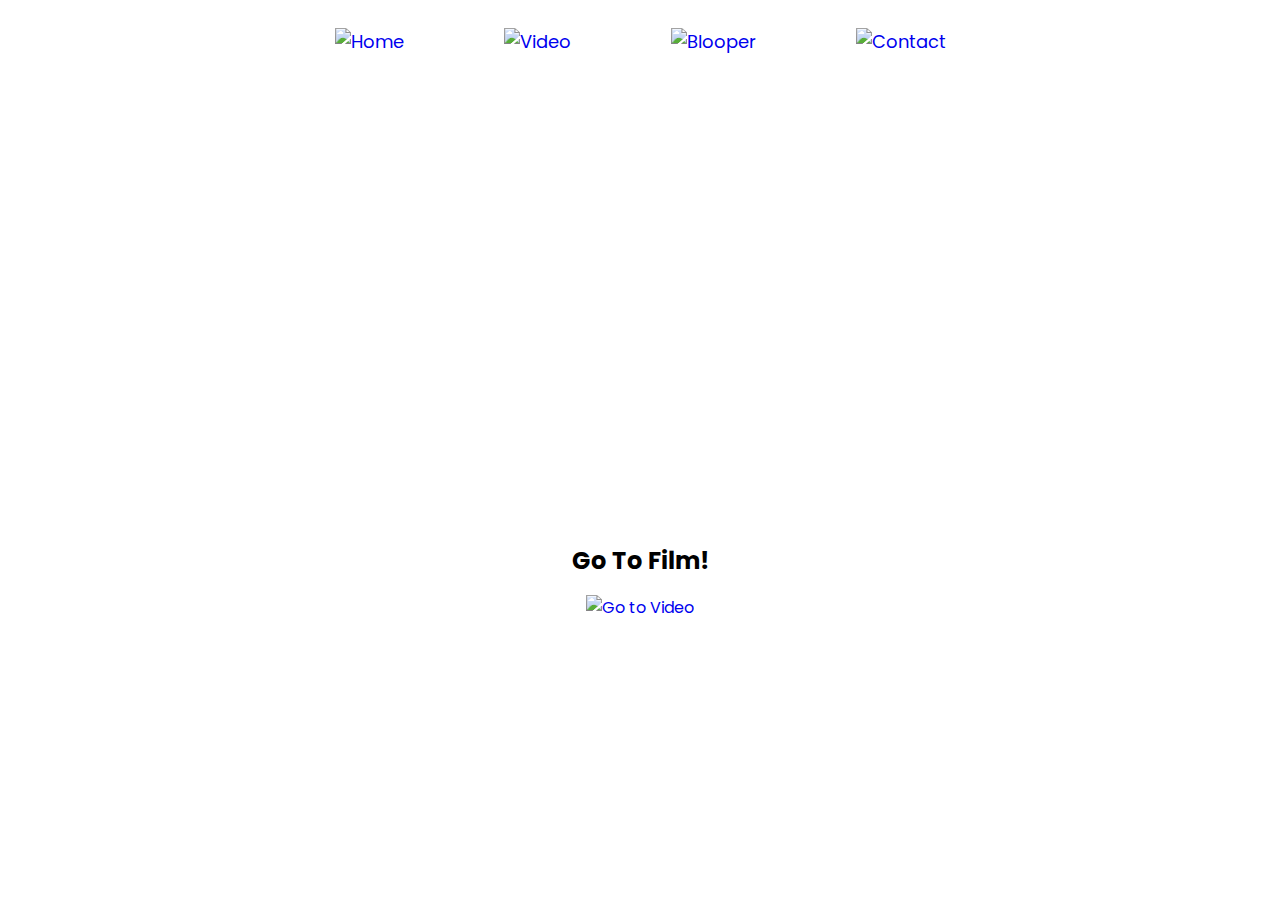
==== index.html @ 386e90a1 "Add files via upload" ====
<!DOCTYPE html>
<html lang="en">
<head>
<meta charset="UTF-8">
<title>Navigation Menu</title>
<link rel="stylesheet" href="style.css">
</head>
<body class="index-page">
    <nav>
        <a href="index.html">
            <img src="media/home.png" alt="Home">
          </a>
          <a href="video.html">
            <img src="media/video-camera.png" alt="Video">
          </a>
          <a href="blooper.html">
              <img src="media/bts.png" alt="Blooper">
            </a>
          <a href="contact.html">
            <img src="media/email.png" alt="Contact">
          </a>
    </nav>
<div id="content">
</div>
<div id="text">
    <h2>Go To Film!</h2>
</div>
<div id="videoButton">
  <a href="video.html">
    <img src="media/film.png" alt="Go to Video">
  </a>
</div>
</body>
</html>
---- style.css ----
/* General Styles and Imports */
@import url('https://fonts.googleapis.com/css2?family=Poppins:wght@700&display=swap');

body {
    font-family: 'Poppins', sans-serif;
    display: flex;
    flex-direction: column;
    align-items: center;
}

/* Navigation Styles */
nav {
    margin: 20px;
    display: flex;
    align-items: center;
    justify-content: center;
}

nav a {
    margin: 0 50px;
    text-decoration: none;
    font-size: 18px;
}

nav img {
    height: 50px; /* Controls the height of images in the navigation bar */
}

/* Content Area Styling */
#content {
    margin-top: 20px;
    width: 80%;
    text-align: center;
}

#text h2{
    position: absolute; /* Position the image absolutely */
    top: 60%; /* Place the top edge of the image at the vertical center */
    left: 50%; /* Place the left edge of the image at the horizontal center */
    transform: translate(-50%, -50%); /* Translate the image back by half of its width and height */    
}
#videoButton img {
    height: 70px; /* Explicitly control the height of the 'film.png' */
    width: auto; /* Maintain the aspect ratio without specifying width */
    display: block; /* Ensure the image is displayed as a block element */
    position: absolute; /* Position the image absolutely */
    top: 70%; /* Place the top edge of the image at the vertical center */
    left: 50%; /* Place the left edge of the image at the horizontal center */
    transform: translate(-50%, -50%); /* Translate the image back by half of its width and height */
}

/* Video Container Styles */
.video-container {
    position: relative;
    display: flex;
    justify-content: center; /* Center the video within the container */
    align-items: center;
    margin-top: 20px;
    width: 100%;
    max-width: 1000px; /* Adjust this width based on total width needed for video + buttons */
}

.video-container video {
    width: 100%; /* Use full width of the container */
    max-width: 1000px; /* Limit video width */
    height: auto; /* Allow the height to adjust accordingly */
}

/* Button Styles */
.video-container img {
    position: absolute;
    padding: 0; /* Remove padding */
    cursor: pointer;
    width: 50px; /* Set the width to match the navigation images */
    height: auto; /* Maintain aspect ratio */
}

/* Restart Button Styling */

/* Restart Button Styling */
#restartButton {
    display: none; /* Ensure the restart button is visible */
    position: fixed; /* Position the button relative to the viewport */
    top: 50%; /* Position the button vertically at the center */
    left: 50%; /* Position the button horizontally at the center */
    transform: translate(-50%, -50%); /* Translate the button back by half of its width and height */
    height: 50px; /* Set the height of the restart button */
    width: 50px; /* Set the width of the restart button */
    cursor: pointer; /* Set cursor to pointer */
}


/* Positioning for specific buttons */
.left-button {
    left: -100px; /* Adjust this value based on your layout needs */
    bottom: height/2; /* Adjust this value based on your layout needs */
}

.right-button {
    right: -100px; /* Adjust this value based on your layout needs */
    bottom: height/2; /* Adjust this value based on your layout needs */
}

/* Background image for index.html */
body.index-page {
    background-image: url('media/design.png');
    background-size: cover;
    background-repeat: no-repeat;
    background-position: auto; /* Adjust this as needed */
}
body.video-page{
    background-color: rgb(31, 31, 31);
}

body.contact-page{
    background-color: rgb(31, 31, 31);
}
/* Contact Page Styling */
.contact-content {
    display: flex;
    flex-wrap: wrap; /* Allow items to wrap to the next line if necessary */
    justify-content: center; /* Center items horizontally */
}

.contact-item {
    margin: 50px; /* Add some margin around each contact item */
    text-align: center;
}

.contact-item img {
    width: 150px; /* Adjust the width of the profile pictures */
    height: auto; /* Maintain aspect ratio */
}

.contact-item p {
    margin-top: 10px; /* Add some space between the picture and email address */
}


.contact-item p {
    color:white;
}
/* Contact Page Styling */
.contact-content {
    display: flex;
    flex-wrap: wrap; /* Allow items to wrap to the next line if necessary */
    justify-content: center; /* Center items horizontally */
}

.contact-item {
    margin: 50px; /* Add some margin around each contact item */
    text-align: center;
}

.contact-item img {
    width: 150px; /* Adjust the width of the profile pictures */
    height: 200px; /* Set the height to match the width for fixed aspect ratio */
    object-fit: cover;
}

.contact-item p {
    margin-top: 10px; /* Add some space between the picture and email address */
}

h1 {
    color: white;
}

.contact-item p {
    color: white;
}
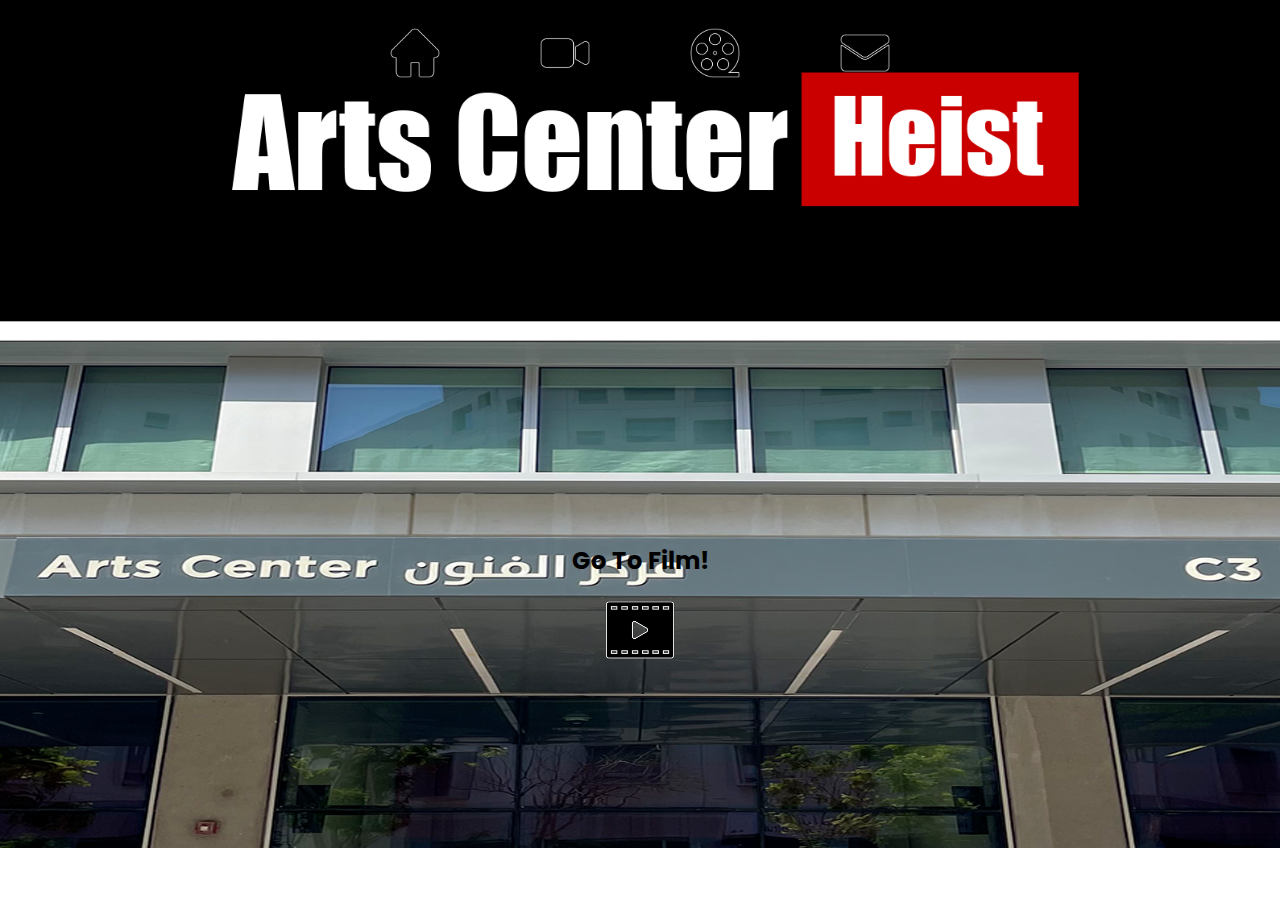
==== commit 05a2b429: "Update index.html" ====
--- a/index.html
+++ b/index.html
@@ -2,7 +2,7 @@
 <html lang="en">
 <head>
 <meta charset="UTF-8">
-<title>Navigation Menu</title>
+<title>Arts Center Heist</title>
 <link rel="stylesheet" href="style.css">
 </head>
 <body class="index-page">
--- a/style.css
+++ b/style.css
@@ -23,7 +23,7 @@
 }
 
 nav img {
-    height: 50px; /* Controls the height of images in the navigation bar */
+    height: 50px; 
 }
 
 /* Content Area Styling */
@@ -34,79 +34,76 @@
 }
 
 #text h2{
-    position: absolute; /* Position the image absolutely */
-    top: 60%; /* Place the top edge of the image at the vertical center */
-    left: 50%; /* Place the left edge of the image at the horizontal center */
-    transform: translate(-50%, -50%); /* Translate the image back by half of its width and height */    
+    position: absolute; 
+    top: 60%; 
+    left: 50%; 
+    transform: translate(-50%, -50%);    
 }
 #videoButton img {
-    height: 70px; /* Explicitly control the height of the 'film.png' */
-    width: auto; /* Maintain the aspect ratio without specifying width */
-    display: block; /* Ensure the image is displayed as a block element */
-    position: absolute; /* Position the image absolutely */
-    top: 70%; /* Place the top edge of the image at the vertical center */
-    left: 50%; /* Place the left edge of the image at the horizontal center */
-    transform: translate(-50%, -50%); /* Translate the image back by half of its width and height */
+    height: 70px; 
+    width: auto; 
+    display: block; 
+    position: absolute; 
+    top: 70%;
+    left: 50%; 
+    transform: translate(-50%, -50%); 
 }
 
 /* Video Container Styles */
 .video-container {
     position: relative;
     display: flex;
-    justify-content: center; /* Center the video within the container */
+    justify-content: center; 
     align-items: center;
     margin-top: 20px;
     width: 100%;
-    max-width: 1000px; /* Adjust this width based on total width needed for video + buttons */
+    max-width: 1000px; 
 }
 
 .video-container video {
-    width: 100%; /* Use full width of the container */
-    max-width: 1000px; /* Limit video width */
-    height: auto; /* Allow the height to adjust accordingly */
+    width: 100%; 
+    max-width: 1000px; 
+    height: auto; 
 }
 
 /* Button Styles */
 .video-container img {
     position: absolute;
-    padding: 0; /* Remove padding */
+    padding: 0; 
     cursor: pointer;
-    width: 50px; /* Set the width to match the navigation images */
-    height: auto; /* Maintain aspect ratio */
+    width: 50px; 
+    height: auto; 
 }
-
-/* Restart Button Styling */
-
 /* Restart Button Styling */
 #restartButton {
-    display: none; /* Ensure the restart button is visible */
-    position: fixed; /* Position the button relative to the viewport */
-    top: 50%; /* Position the button vertically at the center */
-    left: 50%; /* Position the button horizontally at the center */
-    transform: translate(-50%, -50%); /* Translate the button back by half of its width and height */
-    height: 50px; /* Set the height of the restart button */
-    width: 50px; /* Set the width of the restart button */
-    cursor: pointer; /* Set cursor to pointer */
+    display: none; 
+    position: fixed; 
+    top: 50%; 
+    left: 50%; 
+    transform: translate(-50%, -50%); 
+    height: 50px; 
+    width: 50px; 
+    cursor: pointer; 
 }
 
 
 /* Positioning for specific buttons */
 .left-button {
-    left: -100px; /* Adjust this value based on your layout needs */
-    bottom: height/2; /* Adjust this value based on your layout needs */
+    left: -100px;
+    bottom: height/2; 
 }
 
 .right-button {
-    right: -100px; /* Adjust this value based on your layout needs */
-    bottom: height/2; /* Adjust this value based on your layout needs */
+    right: -100px; 
+    bottom: height/2; 
 }
 
 /* Background image for index.html */
 body.index-page {
-    background-image: url('media/design.png');
+    background-image: url('media/Design.png');
     background-size: cover;
     background-repeat: no-repeat;
-    background-position: auto; /* Adjust this as needed */
+    background-position: auto; 
 }
 body.video-page{
     background-color: rgb(31, 31, 31);
@@ -118,48 +115,48 @@
 /* Contact Page Styling */
 .contact-content {
     display: flex;
-    flex-wrap: wrap; /* Allow items to wrap to the next line if necessary */
-    justify-content: center; /* Center items horizontally */
+    flex-wrap: wrap; 
+    justify-content: center; 
 }
 
 .contact-item {
-    margin: 50px; /* Add some margin around each contact item */
+    margin: 50px; 
     text-align: center;
 }
 
 .contact-item img {
-    width: 150px; /* Adjust the width of the profile pictures */
-    height: auto; /* Maintain aspect ratio */
+    width: 150px; 
+    height: auto; 
 }
 
 .contact-item p {
-    margin-top: 10px; /* Add some space between the picture and email address */
+    margin-top: 10px; 
 }
 
 
 .contact-item p {
     color:white;
 }
-/* Contact Page Styling */
+
 .contact-content {
     display: flex;
-    flex-wrap: wrap; /* Allow items to wrap to the next line if necessary */
-    justify-content: center; /* Center items horizontally */
+    flex-wrap: wrap;
+    justify-content: center; 
 }
 
 .contact-item {
-    margin: 50px; /* Add some margin around each contact item */
+    margin: 50px; 
     text-align: center;
 }
 
 .contact-item img {
-    width: 150px; /* Adjust the width of the profile pictures */
-    height: 200px; /* Set the height to match the width for fixed aspect ratio */
+    width: 150px; 
+    height: 200px; 
     object-fit: cover;
 }
 
 .contact-item p {
-    margin-top: 10px; /* Add some space between the picture and email address */
+    margin-top: 10px; 
 }
 
 h1 {
